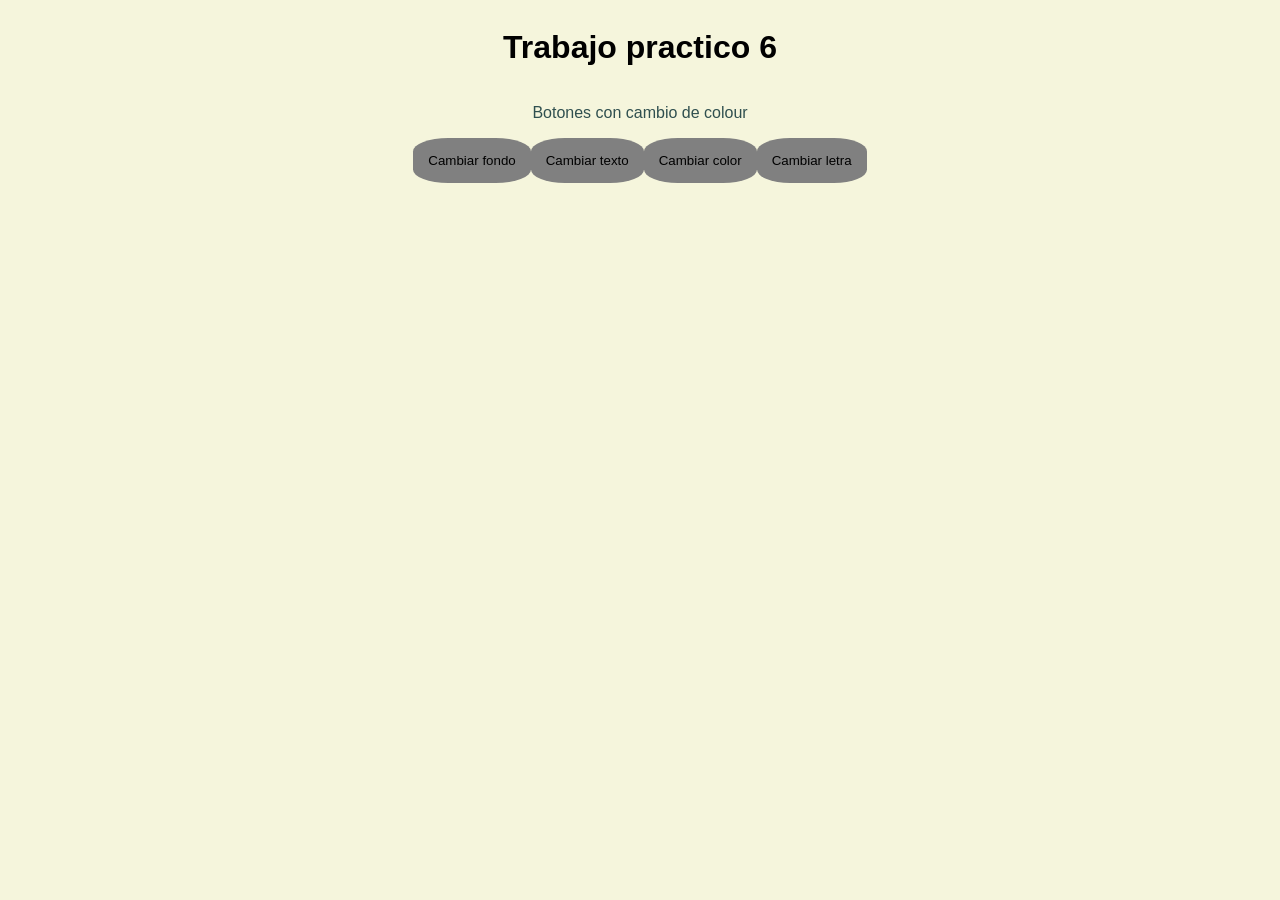
==== tp6/index.html @ b93392a2 "02/07/26" ====
<!DOCTYPE html>
<html lang="es">
<head>
    <meta charset="UTF-8">
    <meta name="viewport" content="width=device-width, initial-scale=1.0">
    <title>Document</title>
    <link rel="stylesheet" href="stile.css">
</head>
<body>

<h1>Trabajo practico 6</h1>

<p>Botones con cambio de colour</p>

<div>
    <button id="boton 1">Cambiar fondo</button>
    <button id="boton 2">Cambiar texto</button>
    <button id="boton 3">Cambiar color</button>
   <button id="boton 4">Cambiar letra</button>
</div>

</body>
<script src="app.js"></script>
</html>
---- tp6/stile.css ----
body {
    background-color: beige;
    color: black;
    font-family: Arial, Helvetica, sans-serif;
    display:flex;
    justify-content: center;
    flex-direction: column;
    align-items: center;
}
div {
    display: flex;
    justify-content: center;
    width: 100%;
}
 p{
     font-size: medium;
    color: darkslategray;
 }

button{
    background-color: gray;
    color: black;
    padding: 15px;
    border: none;
    border-radius: 30%;
}
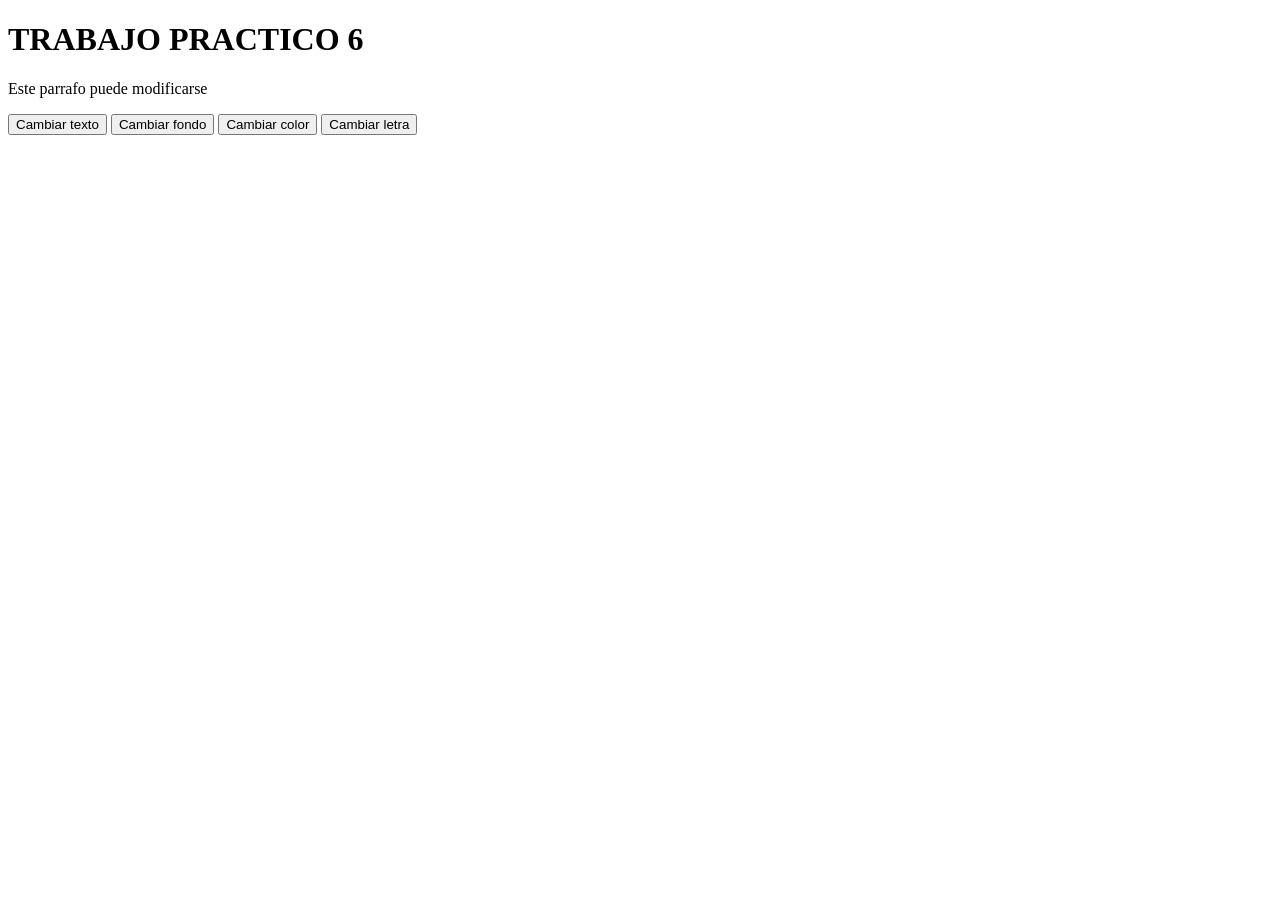
==== commit f345ff0f: "05/11/26" ====
--- a/tp6/index.html
+++ b/tp6/index.html
@@ -1,25 +1,24 @@
 <!DOCTYPE html>
-<html lang="es">
+<html lang="en">
+
 <head>
+    <link rel="stylesheet" href="style.css">
     <meta charset="UTF-8">
+    <meta http-equiv="X-UA-Compatible" content="IE=edge">
     <meta name="viewport" content="width=device-width, initial-scale=1.0">
     <title>Document</title>
-    <link rel="stylesheet" href="stile.css">
 </head>
+
 <body>
-
-<h1>Trabajo practico 6</h1>
-
-<p>Botones con cambio de colour</p>
-
-<div>
-    <button id="boton 1">Cambiar fondo</button>
-    <button id="boton 2">Cambiar texto</button>
-    <button id="boton 3">Cambiar color</button>
-   <button id="boton 4">Cambiar letra</button>
-</div>
-
+    <h1>TRABAJO PRACTICO 6</h1>
+    <P>Este parrafo puede modificarse</P>
+    <div id="div">
+        <button id="cambiotexto">Cambiar texto</button>
+        <button id="cambiofondo">Cambiar fondo</button>
+        <button id="cambiocolor">Cambiar color</button>
+        <button id="cambioletra">Cambiar letra</button>
+    </div>
 </body>
 <script src="app.js"></script>
+
 </html>
-
